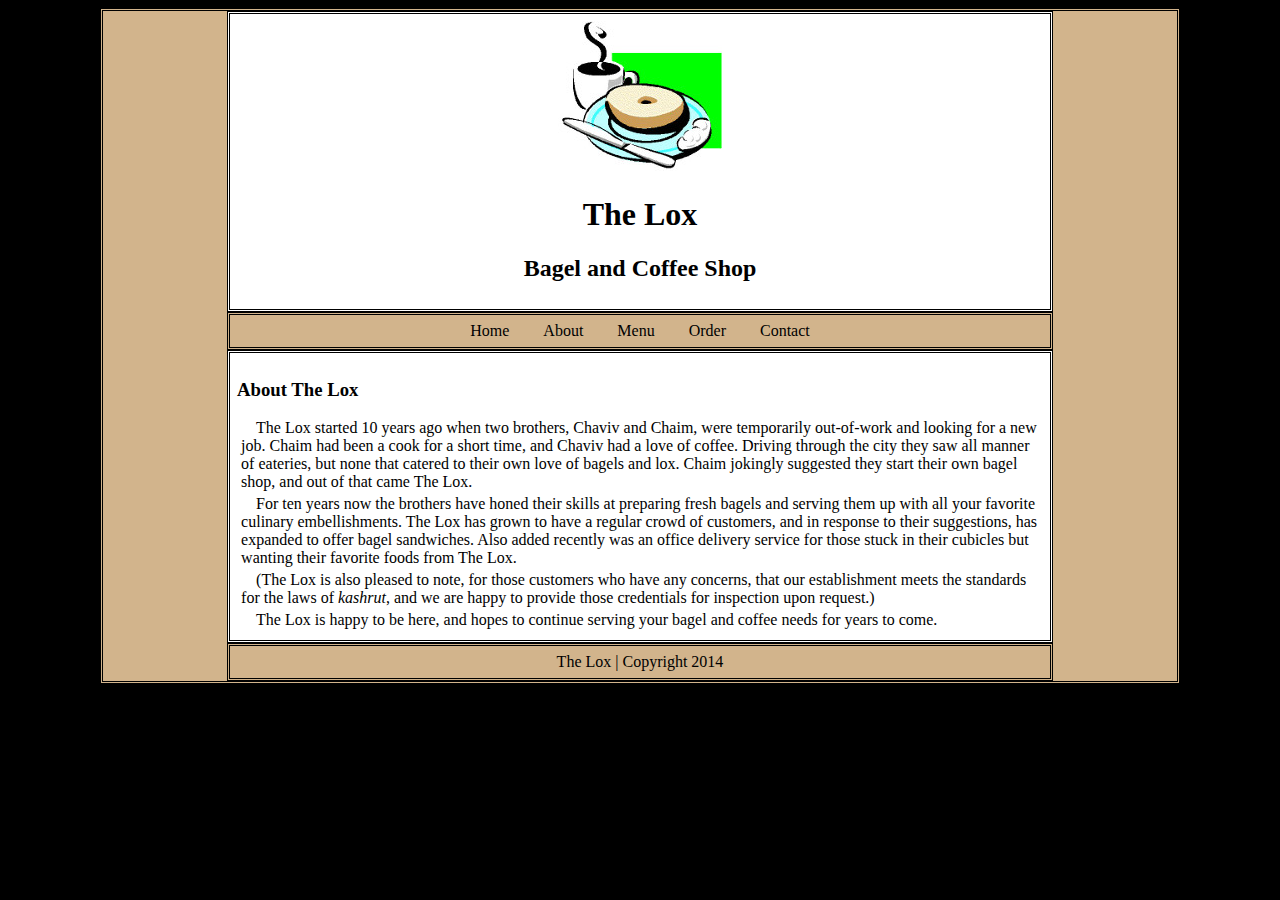
==== christopher-henley-website-project/christopher-henley-website-project/about.html @ cdb14f69 "Initial Commit" ====
<!DOCTYPE html>
<html>
<head>
    <title>The Lox</title>
    <meta charset="utf-8">
    <link rel="stylesheet" href="style.css">
    <link rel="icon" type="image/png" href="images/icon.png">
</head>
<body>
    <div id="wrapper">
        <div id="content">
            <div id="name">
                <img src="images/bagel.jpg" alt="coffee and bagel">
                <h1>The Lox</h1>
                <h2>Bagel and Coffee Shop</h2>
            </div>
            <div id="nav">
                <ul>
                    <li id="nav-home"><a href="index.html">Home</a></li>
                    <li id="nav-about"><a href="about.html">About</a></li>
                    <li id="nav-archive"><a href="menu.html">Menu</a></li>
                    <li id="nav-lab"><a href="order.html">Order</a></li>
                    <li id="nav-reviews"><a href="contact.html">Contact</a></li>
                </ul>
            </div>
            <div class="content">
                <h3>About The Lox</h3>
                <p>The Lox started 10 years ago when two brothers, Chaviv and Chaim, were temporarily out-of-work and looking for a new job.  Chaim had been a
                cook for a short time, and Chaviv had a love of coffee.  Driving through the city they saw all manner of eateries, but none that
                catered to their own love of bagels and lox.  Chaim jokingly suggested they start their own bagel shop, and out of that came The Lox.</p>
                <p>For ten years now the brothers have honed their skills at preparing fresh bagels and serving them up with all your favorite
                culinary embellishments.  The Lox has grown to have a regular crowd of customers, and in response to their suggestions, has expanded to offer
                bagel sandwiches.  Also added recently was an office delivery service for those stuck in their cubicles but wanting their favorite foods from
                The Lox.</p>
                <p>(The Lox is also pleased to note, for those customers who have any concerns, that our establishment meets the standards for the laws of
                <i>kashrut</i>, and we are happy to provide those credentials for inspection upon request.)</p>
                <p>The Lox is happy to be here, and hopes to continue serving your bagel and coffee needs for years to come.</p>
            </div>
            <div id="foot">
                The Lox | Copyright 2014
            </div>
        </div>
    </div>
</body>
</html>
---- christopher-henley-website-project/christopher-henley-website-project/style.css ----
/*
CSS for The Lox
Coded by C. Lief Henley
*/


body {
    background: #000000;
}

#wrapper {
    height: 100%;
    width: 100%;
}

#content {
    background: #D2B48C;
    margin: 0 auto;
    height: 100%;
    width: 85%;
    border: double;
    border-color: #000000;
}

h1 {
    color: #000000;
}

h2 {
    color: #000000;
}


#name {
    text-align: center;
    border: double;
    border-color: #000000;
    width: 75%;
    margin: 0 auto;
    padding: 7px;
    background: #FFFFFF;
}

#nav {
    text-align: center;
    border: double;
    border-color: #000000;
    width: 75%;
    margin: 0 auto;
    padding: 7px;
    background: #D2B48C;
}
ul {
    list-style-type: none;
    margin: 0;
    padding: 0;
}

li {
    display:inline;
    padding: 4px;
    margin: 11px;
}

a {
    text-decoration: none;
    color: #000000;
}

a:hover {
    color: #0066CC;
}

.content {
    background-color: #FFFFFF;
    color: #000000;
    height: 25%;
    width: 75%;
    margin: 0px auto;
    padding: 7px;
    border: double;
    border-color: #000000;
}

p {
    text-indent: 15px;
    margin: 4px;
}

table {
    width: 90%;
    margin: auto;
    border: 1px solid #000000;
}

tr:nth-of-type(odd) {
    background: #D2B48C;
}

#form {
    text-align: left;
    border: double;
    border-color: #000000;
    width: 75%;
    margin: 0 auto;
    padding: 7px;
    background: #FFFFFF;
}

#foot {
    color: #000000;
    background-color: #D2B48C;
    text-align: center;
    width: 75%;
    margin: 0px auto;
    padding: 7px;
    border: double;
    border-color: #000000;
}
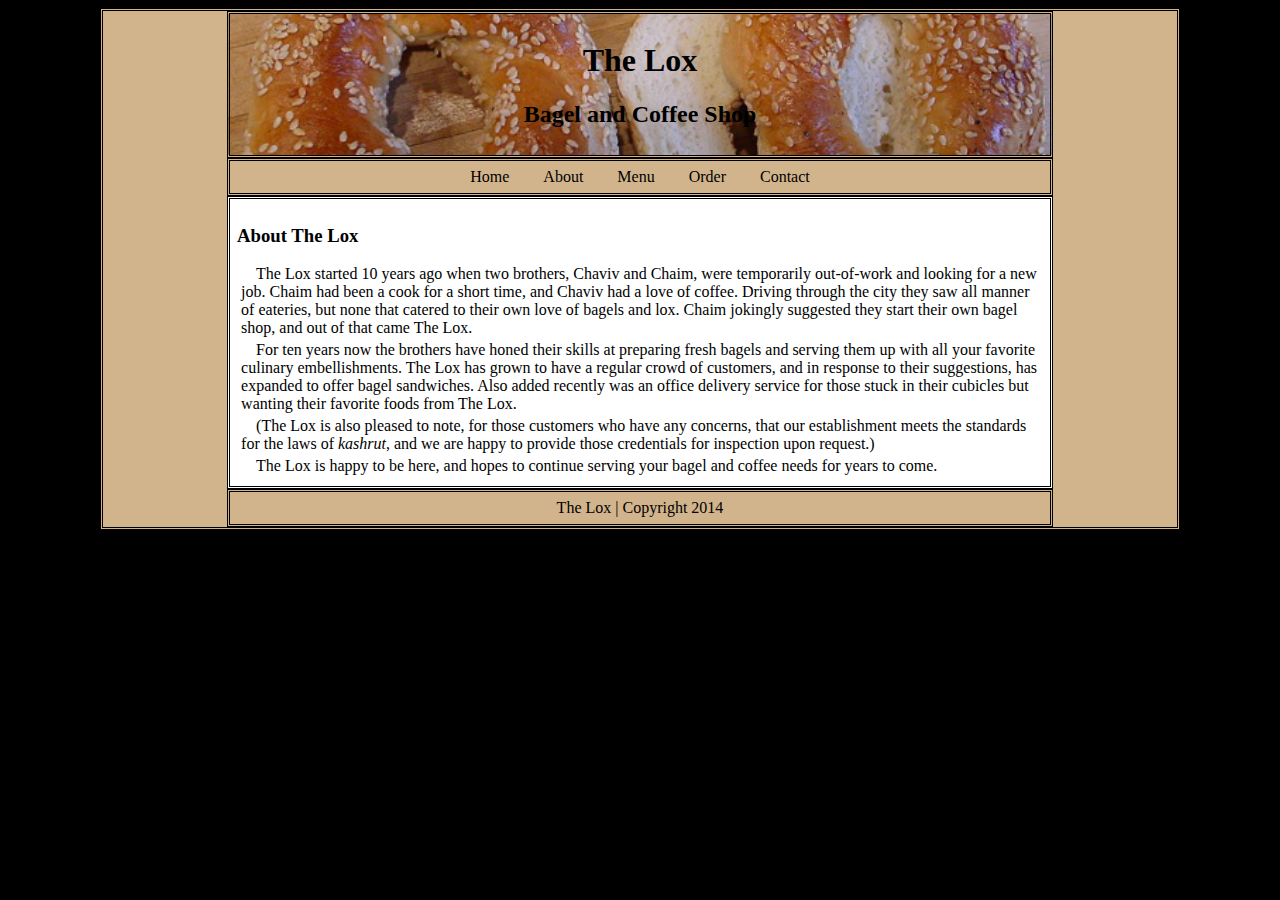
==== commit ebb68105: "Commit 2" ====
--- a/christopher-henley-website-project/christopher-henley-website-project/about.html
+++ b/christopher-henley-website-project/christopher-henley-website-project/about.html
@@ -9,8 +9,7 @@
 <body>
     <div id="wrapper">
         <div id="content">
-            <div id="name">
-                <img src="images/bagel.jpg" alt="coffee and bagel">
+            <div id="header">
                 <h1>The Lox</h1>
                 <h2>Bagel and Coffee Shop</h2>
             </div>
--- a/christopher-henley-website-project/christopher-henley-website-project/style.css
+++ b/christopher-henley-website-project/christopher-henley-website-project/style.css
@@ -30,15 +30,20 @@
     color: #000000;
 }
 
-
-#name {
+#header {
+	background-image: url("images/header.png");
+	background-position: center;
+	background-repeat: no-repeat;
+	-webkit-background-size: cover;
+	-moz-background-size: cover;
+	-o-background-size: cover;
+	background-size: cover;
     text-align: center;
     border: double;
     border-color: #000000;
     width: 75%;
     margin: 0 auto;
     padding: 7px;
-    background: #FFFFFF;
 }
 
 #nav {
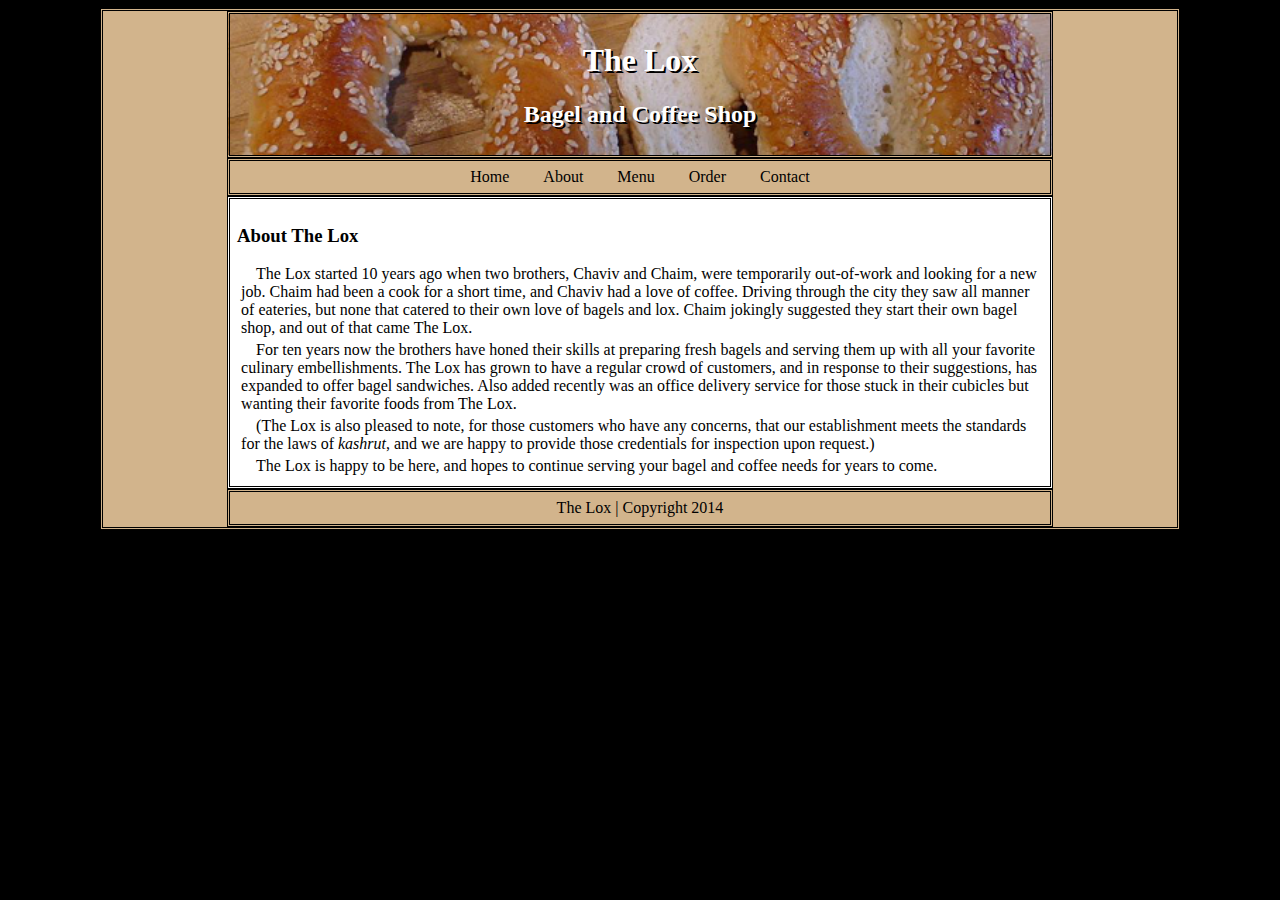
==== commit 11eb7d9a: "Commit4" ====
--- a/christopher-henley-website-project/christopher-henley-website-project/about.html
+++ b/christopher-henley-website-project/christopher-henley-website-project/about.html
@@ -10,8 +10,8 @@
     <div id="wrapper">
         <div id="content">
             <div id="header">
-                <h1>The Lox</h1>
-                <h2>Bagel and Coffee Shop</h2>
+                <h1 class="header">The Lox</h1>
+                <h2 class="header2">Bagel and Coffee Shop</h2>
             </div>
             <div id="nav">
                 <ul>
--- a/christopher-henley-website-project/christopher-henley-website-project/style.css
+++ b/christopher-henley-website-project/christopher-henley-website-project/style.css
@@ -39,6 +39,8 @@
 	-o-background-size: cover;
 	background-size: cover;
     text-align: center;
+
+	text-shadow:2px 2px 0 #000000;
     border: double;
     border-color: #000000;
     width: 75%;
@@ -122,5 +124,9 @@
     border: double;
     border-color: #000000;
 }
-
-
+.header {
+color: #ffffff;
+}
+.header2 {
+color: #ffffff;
+}
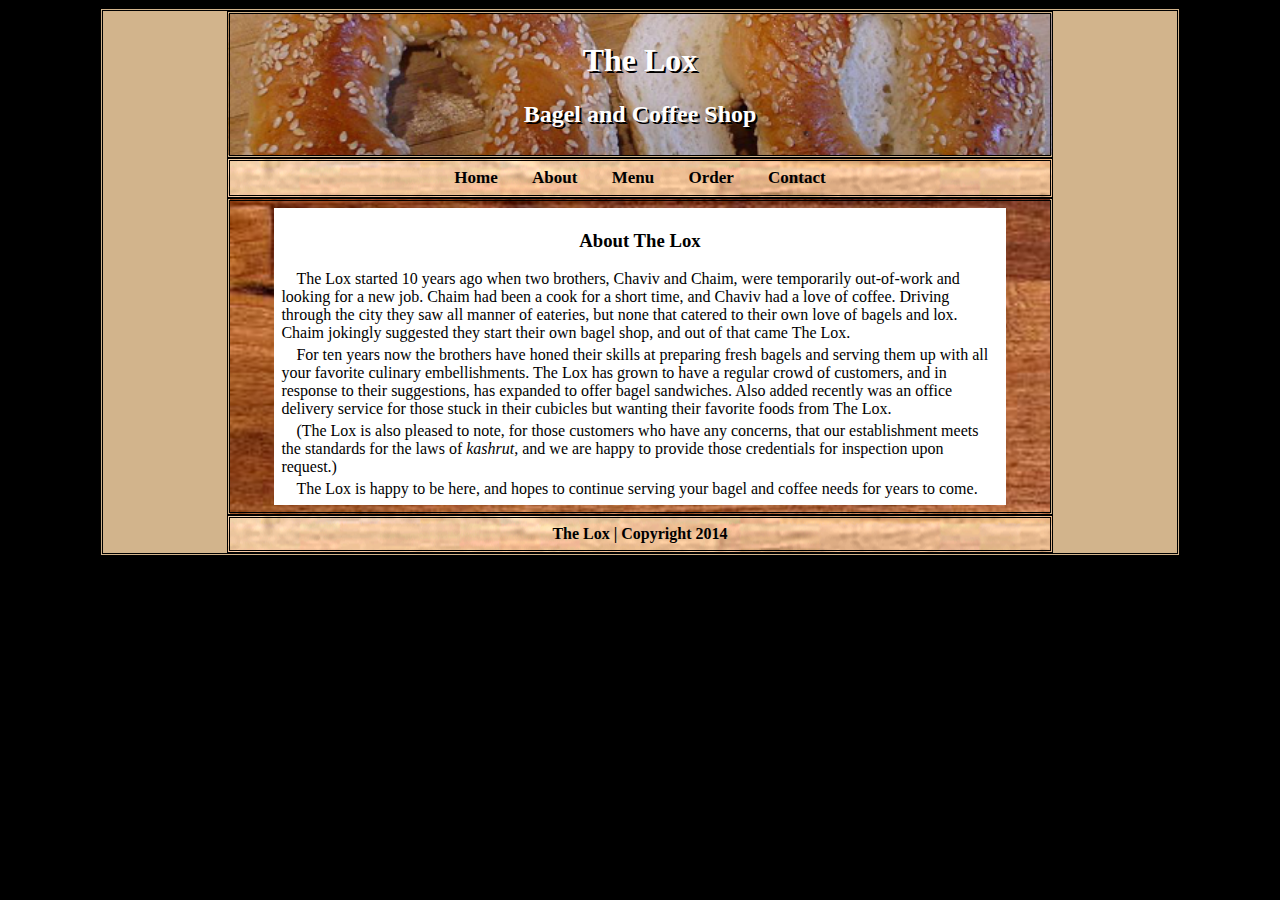
==== commit a0205ecd: "Commit11" ====
--- a/christopher-henley-website-project/christopher-henley-website-project/about.html
+++ b/christopher-henley-website-project/christopher-henley-website-project/about.html
@@ -23,6 +23,7 @@
                 </ul>
             </div>
             <div class="content">
+			<div class="entry">
                 <h3>About The Lox</h3>
                 <p>The Lox started 10 years ago when two brothers, Chaviv and Chaim, were temporarily out-of-work and looking for a new job.  Chaim had been a
                 cook for a short time, and Chaviv had a love of coffee.  Driving through the city they saw all manner of eateries, but none that
@@ -35,7 +36,8 @@
                 <i>kashrut</i>, and we are happy to provide those credentials for inspection upon request.)</p>
                 <p>The Lox is happy to be here, and hopes to continue serving your bagel and coffee needs for years to come.</p>
             </div>
-            <div id="foot">
+			</div>
+			<div id="foot">
                 The Lox | Copyright 2014
             </div>
         </div>
--- a/christopher-henley-website-project/christopher-henley-website-project/style.css
+++ b/christopher-henley-website-project/christopher-henley-website-project/style.css
@@ -30,6 +30,10 @@
     color: #000000;
 }
 
+h3 {
+	color: #000000;
+	text-align: center;
+}
 #header {
 	background-image: url("images/header.png");
 	background-position: center;
@@ -39,7 +43,6 @@
 	-o-background-size: cover;
 	background-size: cover;
     text-align: center;
-
 	text-shadow:2px 2px 0 #000000;
     border: double;
     border-color: #000000;
@@ -55,7 +58,11 @@
     width: 75%;
     margin: 0 auto;
     padding: 7px;
-    background: #D2B48C;
+	background-image: url("images/nav.png");
+	background-position: center;
+	background-repeat: no-repeat;
+	font-size: 17px;
+	font-weight: bold;
 }
 ul {
     list-style-type: none;
@@ -79,7 +86,13 @@
 }
 
 .content {
-    background-color: #FFFFFF;
+	background-image: url("images/content.png");
+	background-position: center;
+	background-repeat: no-repeat;
+	-webkit-background-size: cover;
+	-moz-background-size: cover;
+	-o-background-size: cover;
+	background-size: cover;
     color: #000000;
     height: 25%;
     width: 75%;
@@ -95,9 +108,13 @@
 }
 
 table {
-    width: 90%;
+    width: 95%;
     margin: auto;
-    border: 1px solid #000000;
+    border: none;
+}
+
+td {
+	border: none;
 }
 
 tr:nth-of-type(odd) {
@@ -111,22 +128,45 @@
     width: 75%;
     margin: 0 auto;
     padding: 7px;
-    background: #FFFFFF;
+	background: #D2B48C;
 }
 
 #foot {
     color: #000000;
-    background-color: #D2B48C;
     text-align: center;
     width: 75%;
     margin: 0px auto;
     padding: 7px;
     border: double;
     border-color: #000000;
+	background-image: url("images/foot.png");
+	background-position: center;
+	background-repeat: no-repeat;
+	font-size: 16px;
+	font-weight: bold;
 }
 .header {
-color: #ffffff;
+	color: #ffffff;
 }
 .header2 {
-color: #ffffff;
+	color: #ffffff;
 }
+
+.menu {
+	font-size: 30px;
+}
+
+.item {
+	text-align: center;
+	font-size: 25px;
+}
+
+.entry {
+	background: #ffffff;
+	color: #000000;
+	margin: 0 auto;
+	padding: 3px;
+	height: 95%;
+	width: 90%; 
+}
+
